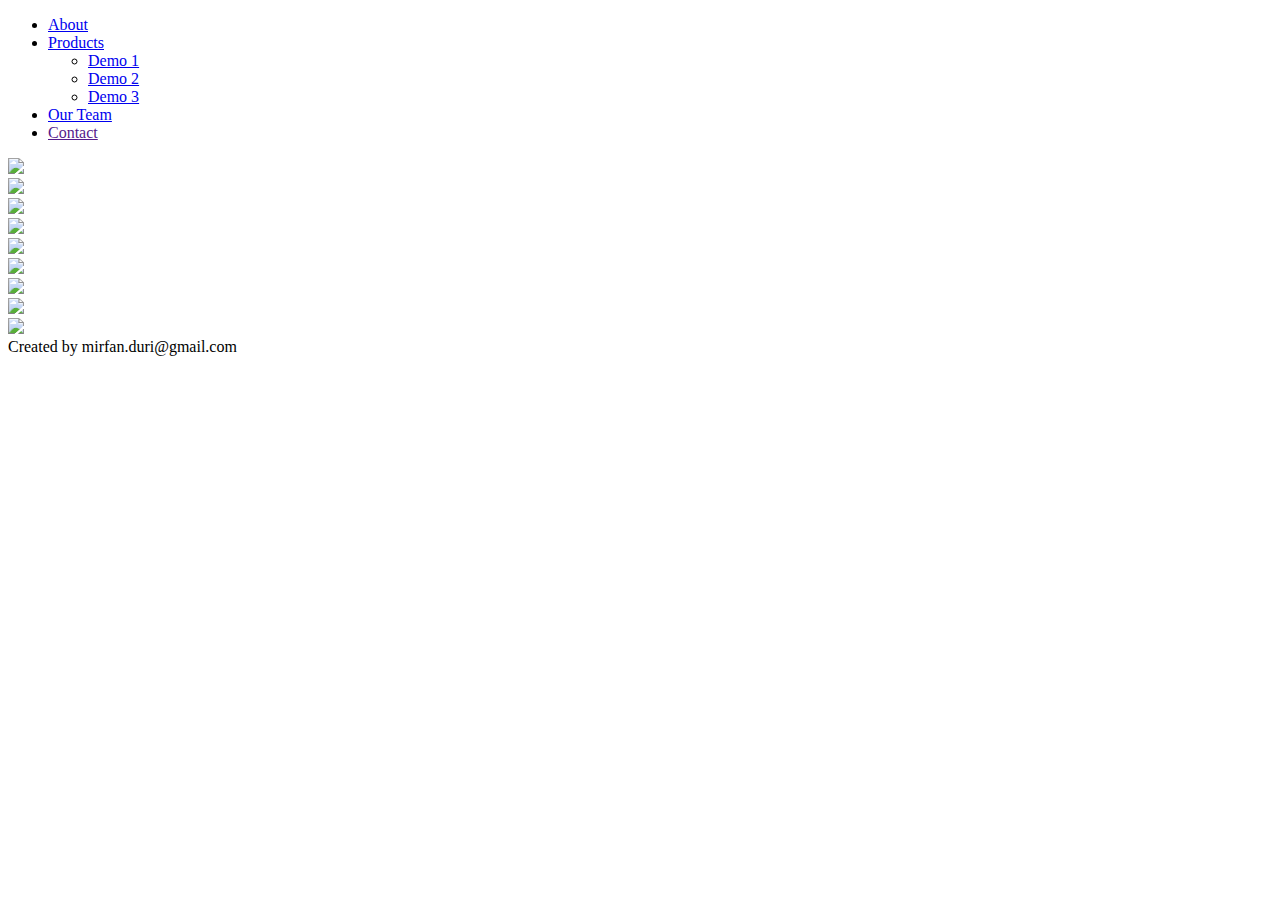
==== index.html @ bc8589f9 "changing the title" ====
<!DOCTYPE html>
<html>
<head>
		<meta charset="UTF-8">
		<meta name="viewport" content="width=device-width, initial-scale=1.0">
		<meta http-equiv="X-UA-Compatible" content="ie=edge">
  <title>Demo Website</title>
  <link rel="stylesheet" type="text/css" href="./style.css">
</head>
<body>
	  <nav class="zone blue sticky">
	  	<ul class="main-nav">
	  		<li><a href="#">About</a></li>
			  <li class="my-dropdown"><a href="#">Products</a>
				<ul class="my-dropdown-content blue">
					<li><a href="./produk1/">Demo 1</a></li>
					<li><a href="./produk2/">Demo 2</a></li>
					<li><a href="./produk3/">Demo 3</a></li>
				</ul>
			</li>
	  		<li><a href="#">Our Team</a></li>
	  		<li class="push"><a href="">Contact</a></li>
	  	</ul>
	  </nav>
	  <div class="container zone"><img class="cover" src="./img/undraw.png"></div>
	  <div class="zone blue grid-wrapper">
	  	<div class="box zone"><img src="./img/files_2.png"></div>
	  	<div class="box zone"><img src="./img/server_2_2.png"></div>
	  	<div class="box zone"><img src="./img/monitor_settings_2.png"></div>
	  	<div class="box zone"><img src="./img/server_3.png"></div>
	  	<div class="box zone"><img src="./img/data_storage_2_2.png"></div>
	  	<div class="box zone"><img src="./img/monitor_coding_2.png"></div>
	  	<div class="box zone"><img src="./img/desktop_analytics_2.png"></div>
	  	<div class="box zone"><img src="./img/server_safe_2.png"></div>
	  </div>
	  <footer class="zone yellow">Created by mirfan.duri@gmail.com</footer>
</body>
</html>
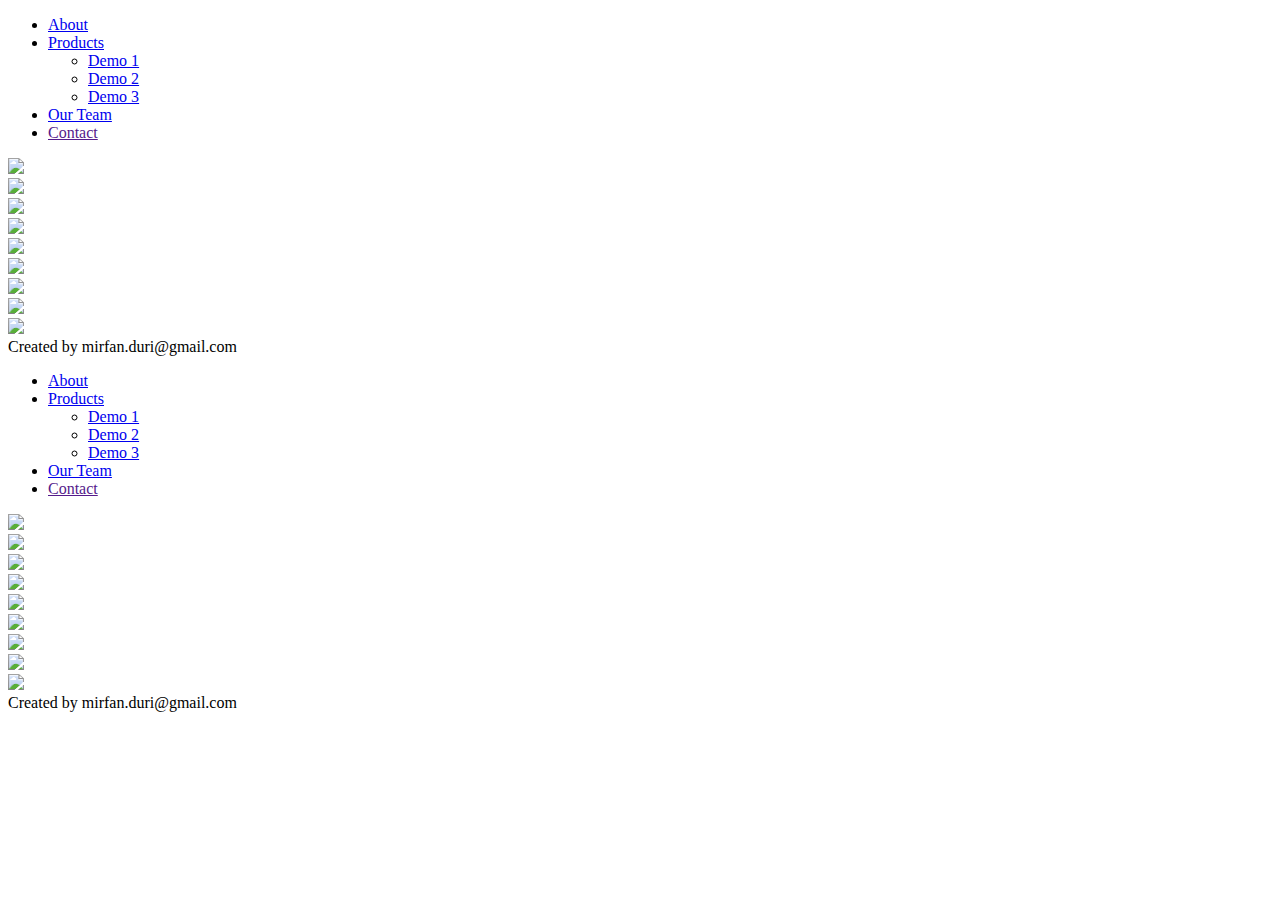
==== commit 27da6fd8: "try" ====
--- a/index.html
+++ b/index.html
@@ -1,10 +1,51 @@
 <!DOCTYPE html>
 <html>
+
+  <head>
+    <meta charset="UTF-8" />
+    <meta name="viewport" content="width=device-width, initial-scale=1.0" />
+    <meta http-equiv="X-UA-Compatible" content="ie=edge" />
+    <title>Layout Master Demo</title>
+    <link rel="stylesheet" type="text/css" href="./style.css" />
+  </head>
+  <body>
+    <nav class="zone blue sticky">
+      <ul class="main-nav">
+        <li><a href="#">About</a></li>
+        <li class="my-dropdown">
+          <a href="#">Products</a>
+          <ul class="my-dropdown-content blue">
+            <li><a href="./produk1/">Demo 1</a></li>
+            <li><a href="./produk2/">Demo 2</a></li>
+            <li><a href="./produk3/">Demo 3</a></li>
+          </ul>
+        </li>
+        <li><a href="#">Our Team</a></li>
+        <li class="push"><a href="">Contact</a></li>
+      </ul>
+    </nav>
+    <div class="container zone">
+      <img class="cover" src="./img/undraw.png" />
+    </div>
+    <div class="zone blue grid-wrapper">
+      <div class="box zone"><img src="./img/files_2.png" /></div>
+      <div class="box zone"><img src="./img/server_2_2.png" /></div>
+      <div class="box zone"><img src="./img/monitor_settings_2.png" /></div>
+      <div class="box zone"><img src="./img/server_3.png" /></div>
+      <div class="box zone"><img src="./img/data_storage_2_2.png" /></div>
+      <div class="box zone"><img src="./img/monitor_coding_2.png" /></div>
+      <div class="box zone"><img src="./img/desktop_analytics_2.png" /></div>
+      <div class="box zone"><img src="./img/server_safe_2.png" /></div>
+    </div>
+    <footer class="zone yellow">Created by mirfan.duri@gmail.com</footer>
+  </body>
+</html>
+
 <head>
 		<meta charset="UTF-8">
 		<meta name="viewport" content="width=device-width, initial-scale=1.0">
 		<meta http-equiv="X-UA-Compatible" content="ie=edge">
-  <title>Demo Website</title>
+  <title>Portfolio</title>
   <link rel="stylesheet" type="text/css" href="./style.css">
 </head>
 <body>
@@ -35,4 +76,5 @@
 	  </div>
 	  <footer class="zone yellow">Created by mirfan.duri@gmail.com</footer>
 </body>
-</html>+</html>
+
